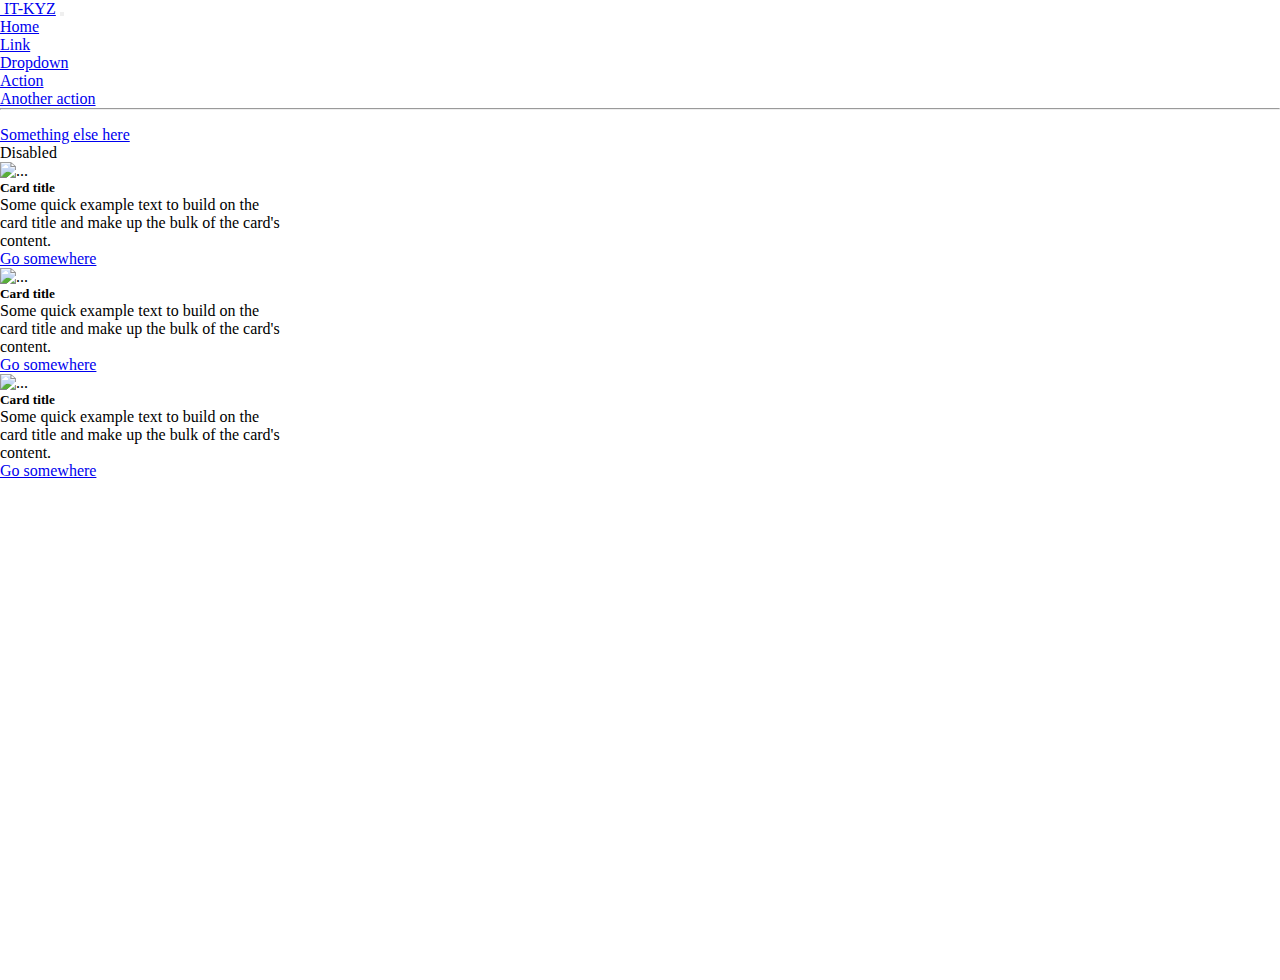
==== bootstrap.html @ d82f3cf2 "bootstrap" ====
<!DOCTYPE html>
<html lang="en">
  <head>
    <meta charset="UTF-8" />
    <meta http-equiv="X-UA-Compatible" content="IE=edge" />
    <meta name="viewport" content="width=device-width, initial-scale=1.0" />
    <!-- CSS only -->
    <link
      href="https://cdn.jsdelivr.net/npm/bootstrap@5.2.0-beta1/dist/css/bootstrap.min.css"
      rel="stylesheet"
      integrity="sha384-0evHe/X+R7YkIZDRvuzKMRqM+OrBnVFBL6DOitfPri4tjfHxaWutUpFmBp4vmVor"
      crossorigin="anonymous"
    />
    <link rel="stylesheet" href="./bootstrap.css" />
    <title>Document</title>
  </head>
  <body>
    <header class="header">
      <nav class="navbar navbar-expand-lg navbar dark bg-dark fixed-top">
        <div class="container-fluid">
          <a class="navbar-brand" href="#">
            <img
              src="https://ksla.kg/wp-content/uploads/2021/10/main-icon.svg"
              alt=""
            />
            IT-KYZ</a
          >
          <button
            class="navbar-toggler"
            type="button"
            data-bs-toggle="collapse"
            data-bs-target="#navbarSupportedContent"
            aria-controls="navbarSupportedContent"
            aria-expanded="false"
            aria-label="Toggle navigation"
          >
            <span class="navbar-toggler-icon"></span>
          </button>
          <div class="collapse navbar-collapse" id="navbarSupportedContent">
            <ul class="navbar-nav me-auto mb-2 mb-lg-0">
              <li class="nav-item">
                <a
                  class="nav-link active"
                  aria-current="page"
                  href="./index.html"
                  >Home</a
                >
              </li>
              <li class="nav-item">
                <a class="nav-link" href="#">Link</a>
              </li>
              <li class="nav-item dropdown">
                <a
                  class="nav-link dropdown-toggle"
                  href="#"
                  id="navbarDropdown"
                  role="button"
                  data-bs-toggle="dropdown"
                  aria-expanded="false"
                >
                  Dropdown
                </a>
                <ul class="dropdown-menu" aria-labelledby="navbarDropdown">
                  <li><a class="dropdown-item" href="#">Action</a></li>
                  <li><a class="dropdown-item" href="#">Another action</a></li>
                  <li><hr class="dropdown-divider" /></li>
                  <li>
                    <a class="dropdown-item" href="#">Something else here</a>
                  </li>
                </ul>
              </li>
              <li class="nav-item">
                <a class="nav-link disabled">Disabled</a>
              </li>
            </ul>
          </div>
        </div>
      </nav>
    </header>
    <main class="main">
      <div class="container-fluid container-attributes">
        <div class="row justify-content-center">
          <div class="col-3">
            <div class="card" style="width: 18rem">
              <img
                src="https://w-dog.ru/wallpapers/9/11/534370498807501/chili-patagoniya-priroda-gory-skaly-sneg-nebo.jpg"
                class="card-img-top"
                alt="..."
              />
              <div class="card-body">
                <h5 class="card-title">Card title</h5>
                <p class="card-text">
                  Some quick example text to build on the card title and make up
                  the bulk of the card's content.
                </p>
                <a href="#" class="btn btn-primary">Go somewhere</a>
              </div>
            </div>
          </div>
          <div class="col-3">
            <div class="card" style="width: 18rem">
              <img
                src="https://w-dog.ru/wallpapers/9/11/534370498807501/chili-patagoniya-priroda-gory-skaly-sneg-nebo.jpg"
                class="card-img-top"
                alt="..."
              />
              <div class="card-body">
                <h5 class="card-title">Card title</h5>
                <p class="card-text">
                  Some quick example text to build on the card title and make up
                  the bulk of the card's content.
                </p>
                <a href="#" class="btn btn-primary">Go somewhere</a>
              </div>
            </div>
          </div>
          <div class="col-3">
            <div class="card" style="width: 18rem">
              <img
                src="https://w-dog.ru/wallpapers/9/11/534370498807501/chili-patagoniya-priroda-gory-skaly-sneg-nebo.jpg"
                class="card-img-top"
                alt="..."
              />
              <div class="card-body">
                <h5 class="card-title">Card title</h5>
                <p class="card-text">
                  Some quick example text to build on the card title and make up
                  the bulk of the card's content.
                </p>
                <a href="#" class="btn btn-primary">Go somewhere</a>
              </div>
            </div>
          </div>
        </div>

        <div class="progress-container">
          <div class="progress">
            <div
              class="progress-bar"
              role="progressbar"
              style="width: 25%"
              aria-valuenow="25"
              aria-valuemin="0"
              aria-valuemax="100"
            ></div>
          </div>
        </div>
      </div>
    </main>
    <footer class="footer"></footer>

    <!-- JavaScript Bundle with Popper -->
    <script
      src="https://cdn.jsdelivr.net/npm/bootstrap@5.2.0-beta1/dist/js/bootstrap.bundle.min.js"
      integrity="sha384-pprn3073KE6tl6bjs2QrFaJGz5/SUsLqktiwsUTF55Jfv3qYSDhgCecCxMW52nD2"
      crossorigin="anonymous"
    ></script>
  </body>
</html>
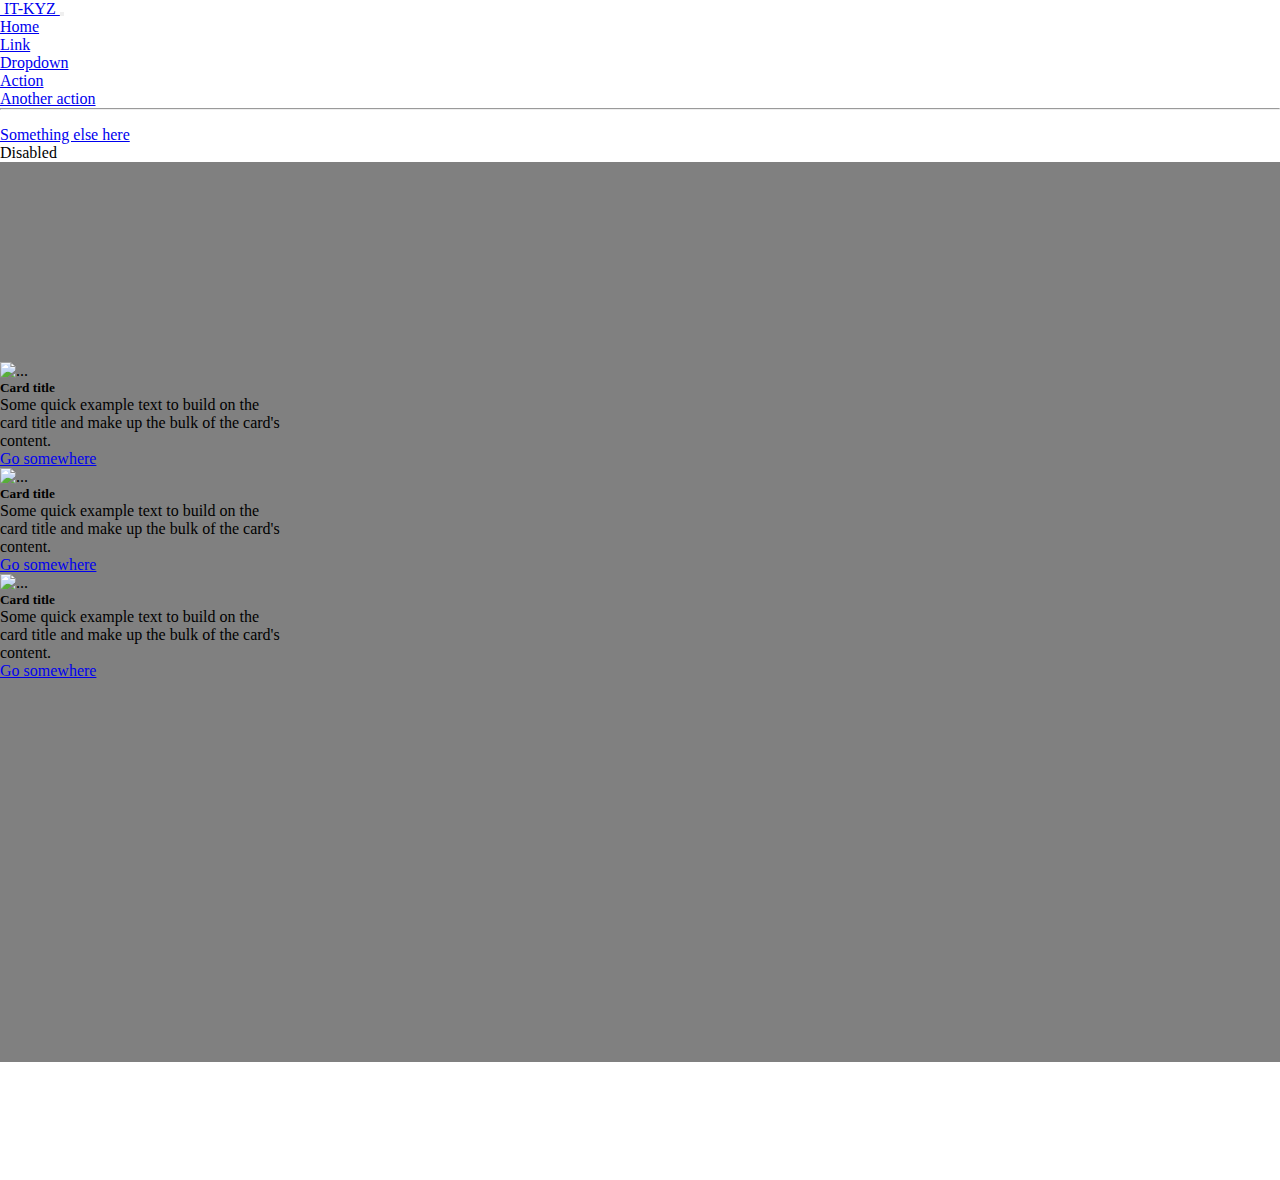
==== commit bf819375: "pulled from main after bootstrap" ====
--- a/bootstrap.html
+++ b/bootstrap.html
@@ -11,20 +11,20 @@
       integrity="sha384-0evHe/X+R7YkIZDRvuzKMRqM+OrBnVFBL6DOitfPri4tjfHxaWutUpFmBp4vmVor"
       crossorigin="anonymous"
     />
-    <link rel="stylesheet" href="./bootstrap.css" />
+    <link rel="stylesheet" href="./bootsrtap.css" />
     <title>Document</title>
   </head>
   <body>
     <header class="header">
-      <nav class="navbar navbar-expand-lg navbar dark bg-dark fixed-top">
+      <nav class="navbar navbar-expand-lg navbar-dark bg-dark fixed-top">
         <div class="container-fluid">
           <a class="navbar-brand" href="#">
             <img
               src="https://ksla.kg/wp-content/uploads/2021/10/main-icon.svg"
               alt=""
             />
-            IT-KYZ</a
-          >
+            IT-KYZ
+          </a>
           <button
             class="navbar-toggler"
             type="button"
@@ -77,13 +77,14 @@
         </div>
       </nav>
     </header>
+
     <main class="main">
       <div class="container-fluid container-attributes">
         <div class="row justify-content-center">
           <div class="col-3">
             <div class="card" style="width: 18rem">
               <img
-                src="https://w-dog.ru/wallpapers/9/11/534370498807501/chili-patagoniya-priroda-gory-skaly-sneg-nebo.jpg"
+                src="https://images.unsplash.com/photo-1558637845-c8b7ead71a3e?ixlib=rb-1.2.1&ixid=MnwxMjA3fDB8MHxzZWFyY2h8MXx8MTYlM0E5fGVufDB8fDB8fA%3D%3D&w=1000&q=80"
                 class="card-img-top"
                 alt="..."
               />
@@ -100,7 +101,7 @@
           <div class="col-3">
             <div class="card" style="width: 18rem">
               <img
-                src="https://w-dog.ru/wallpapers/9/11/534370498807501/chili-patagoniya-priroda-gory-skaly-sneg-nebo.jpg"
+                src="https://images.unsplash.com/photo-1558637845-c8b7ead71a3e?ixlib=rb-1.2.1&ixid=MnwxMjA3fDB8MHxzZWFyY2h8MXx8MTYlM0E5fGVufDB8fDB8fA%3D%3D&w=1000&q=80"
                 class="card-img-top"
                 alt="..."
               />
@@ -117,7 +118,7 @@
           <div class="col-3">
             <div class="card" style="width: 18rem">
               <img
-                src="https://w-dog.ru/wallpapers/9/11/534370498807501/chili-patagoniya-priroda-gory-skaly-sneg-nebo.jpg"
+                src="https://images.unsplash.com/photo-1558637845-c8b7ead71a3e?ixlib=rb-1.2.1&ixid=MnwxMjA3fDB8MHxzZWFyY2h8MXx8MTYlM0E5fGVufDB8fDB8fA%3D%3D&w=1000&q=80"
                 class="card-img-top"
                 alt="..."
               />
@@ -147,12 +148,17 @@
         </div>
       </div>
     </main>
+
     <footer class="footer"></footer>
 
-    <!-- JavaScript Bundle with Popper -->
     <script
-      src="https://cdn.jsdelivr.net/npm/bootstrap@5.2.0-beta1/dist/js/bootstrap.bundle.min.js"
-      integrity="sha384-pprn3073KE6tl6bjs2QrFaJGz5/SUsLqktiwsUTF55Jfv3qYSDhgCecCxMW52nD2"
+      src="https://cdn.jsdelivr.net/npm/@popperjs/core@2.11.5/dist/umd/popper.min.js"
+      integrity="sha384-Xe+8cL9oJa6tN/veChSP7q+mnSPaj5Bcu9mPX5F5xIGE0DVittaqT5lorf0EI7Vk"
+      crossorigin="anonymous"
+    ></script>
+    <script
+      src="https://cdn.jsdelivr.net/npm/bootstrap@5.2.0-beta1/dist/js/bootstrap.min.js"
+      integrity="sha384-kjU+l4N0Yf4ZOJErLsIcvOU2qSb74wXpOhqTvwVx3OElZRweTnQ6d31fXEoRD1Jy"
       crossorigin="anonymous"
     ></script>
   </body>
--- a/bootsrtap.css
+++ b/bootsrtap.css
@@ -0,0 +1,18 @@
+* {
+  padding: 0;
+  margin: 0;
+  box-sizing: border-box;
+}
+
+.container-attributes {
+  background-color: gray;
+  height: 100vh;
+  padding-top: 200px;
+}
+
+.progress-container {
+  padding-top: 20px;
+  height: 500px;
+  max-width: 500px;
+  margin: 0 auto;
+}/*# sourceMappingURL=bootsrtap.css.map */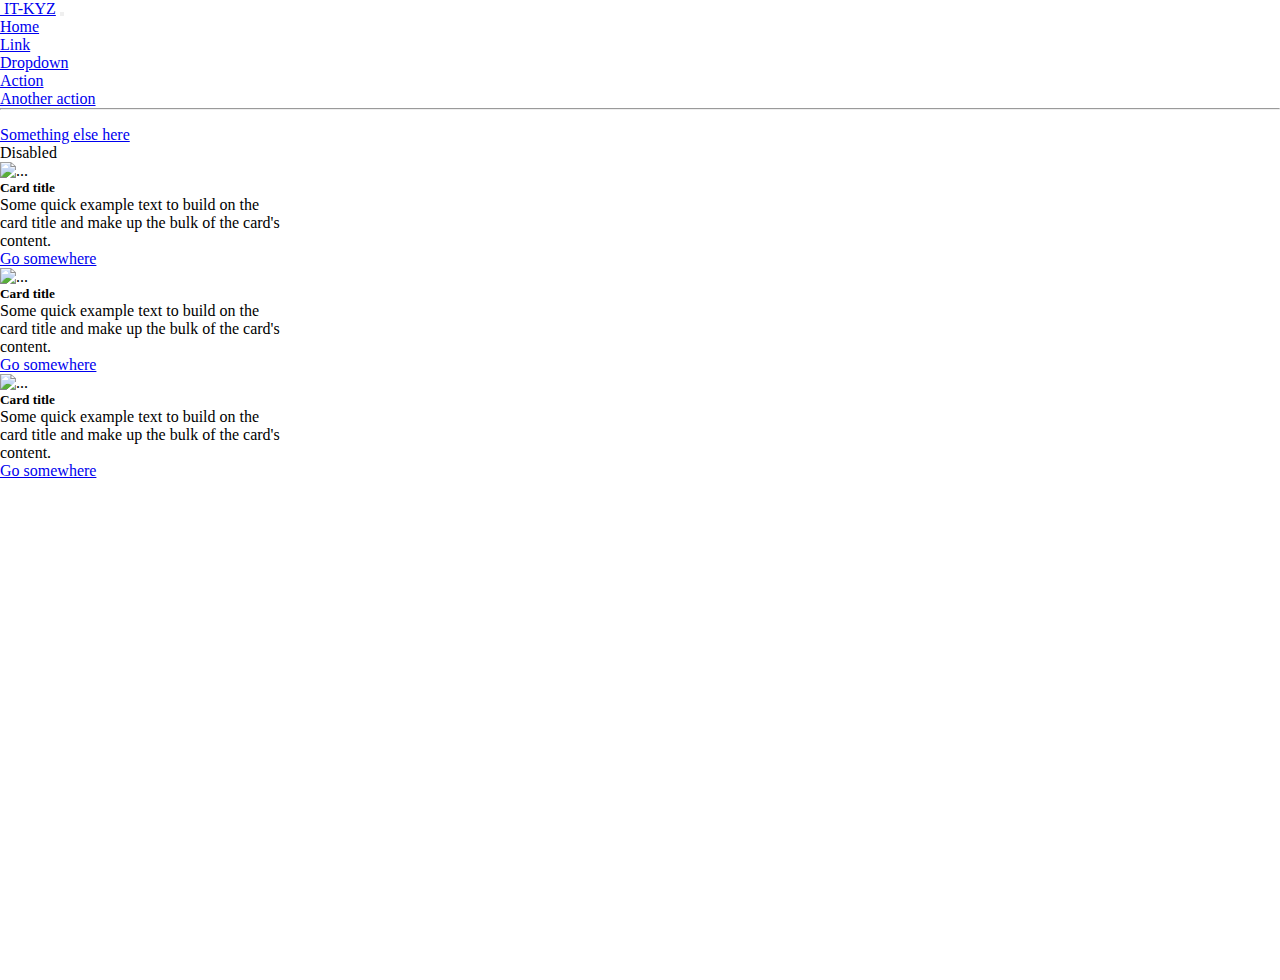
==== commit 8ea91765: "animations" ====
--- a/bootstrap.html
+++ b/bootstrap.html
@@ -11,7 +11,7 @@
       integrity="sha384-0evHe/X+R7YkIZDRvuzKMRqM+OrBnVFBL6DOitfPri4tjfHxaWutUpFmBp4vmVor"
       crossorigin="anonymous"
     />
-    <link rel="stylesheet" href="./bootsrtap.css" />
+    <link rel="stylesheet" href="./bootstrap.css" />
     <title>Document</title>
   </head>
   <body>
@@ -23,8 +23,8 @@
               src="https://ksla.kg/wp-content/uploads/2021/10/main-icon.svg"
               alt=""
             />
-            IT-KYZ
-          </a>
+            IT-KYZ</a
+          >
           <button
             class="navbar-toggler"
             type="button"
@@ -77,14 +77,13 @@
         </div>
       </nav>
     </header>
-
     <main class="main">
       <div class="container-fluid container-attributes">
         <div class="row justify-content-center">
           <div class="col-3">
             <div class="card" style="width: 18rem">
               <img
-                src="https://images.unsplash.com/photo-1558637845-c8b7ead71a3e?ixlib=rb-1.2.1&ixid=MnwxMjA3fDB8MHxzZWFyY2h8MXx8MTYlM0E5fGVufDB8fDB8fA%3D%3D&w=1000&q=80"
+                src="https://w-dog.ru/wallpapers/9/11/534370498807501/chili-patagoniya-priroda-gory-skaly-sneg-nebo.jpg"
                 class="card-img-top"
                 alt="..."
               />
@@ -101,7 +100,7 @@
           <div class="col-3">
             <div class="card" style="width: 18rem">
               <img
-                src="https://images.unsplash.com/photo-1558637845-c8b7ead71a3e?ixlib=rb-1.2.1&ixid=MnwxMjA3fDB8MHxzZWFyY2h8MXx8MTYlM0E5fGVufDB8fDB8fA%3D%3D&w=1000&q=80"
+                src="https://w-dog.ru/wallpapers/9/11/534370498807501/chili-patagoniya-priroda-gory-skaly-sneg-nebo.jpg"
                 class="card-img-top"
                 alt="..."
               />
@@ -118,7 +117,7 @@
           <div class="col-3">
             <div class="card" style="width: 18rem">
               <img
-                src="https://images.unsplash.com/photo-1558637845-c8b7ead71a3e?ixlib=rb-1.2.1&ixid=MnwxMjA3fDB8MHxzZWFyY2h8MXx8MTYlM0E5fGVufDB8fDB8fA%3D%3D&w=1000&q=80"
+                src="https://w-dog.ru/wallpapers/9/11/534370498807501/chili-patagoniya-priroda-gory-skaly-sneg-nebo.jpg"
                 class="card-img-top"
                 alt="..."
               />
@@ -148,17 +147,12 @@
         </div>
       </div>
     </main>
-
     <footer class="footer"></footer>
 
+    <!-- JavaScript Bundle with Popper -->
     <script
-      src="https://cdn.jsdelivr.net/npm/@popperjs/core@2.11.5/dist/umd/popper.min.js"
-      integrity="sha384-Xe+8cL9oJa6tN/veChSP7q+mnSPaj5Bcu9mPX5F5xIGE0DVittaqT5lorf0EI7Vk"
-      crossorigin="anonymous"
-    ></script>
-    <script
-      src="https://cdn.jsdelivr.net/npm/bootstrap@5.2.0-beta1/dist/js/bootstrap.min.js"
-      integrity="sha384-kjU+l4N0Yf4ZOJErLsIcvOU2qSb74wXpOhqTvwVx3OElZRweTnQ6d31fXEoRD1Jy"
+      src="https://cdn.jsdelivr.net/npm/bootstrap@5.2.0-beta1/dist/js/bootstrap.bundle.min.js"
+      integrity="sha384-pprn3073KE6tl6bjs2QrFaJGz5/SUsLqktiwsUTF55Jfv3qYSDhgCecCxMW52nD2"
       crossorigin="anonymous"
     ></script>
   </body>
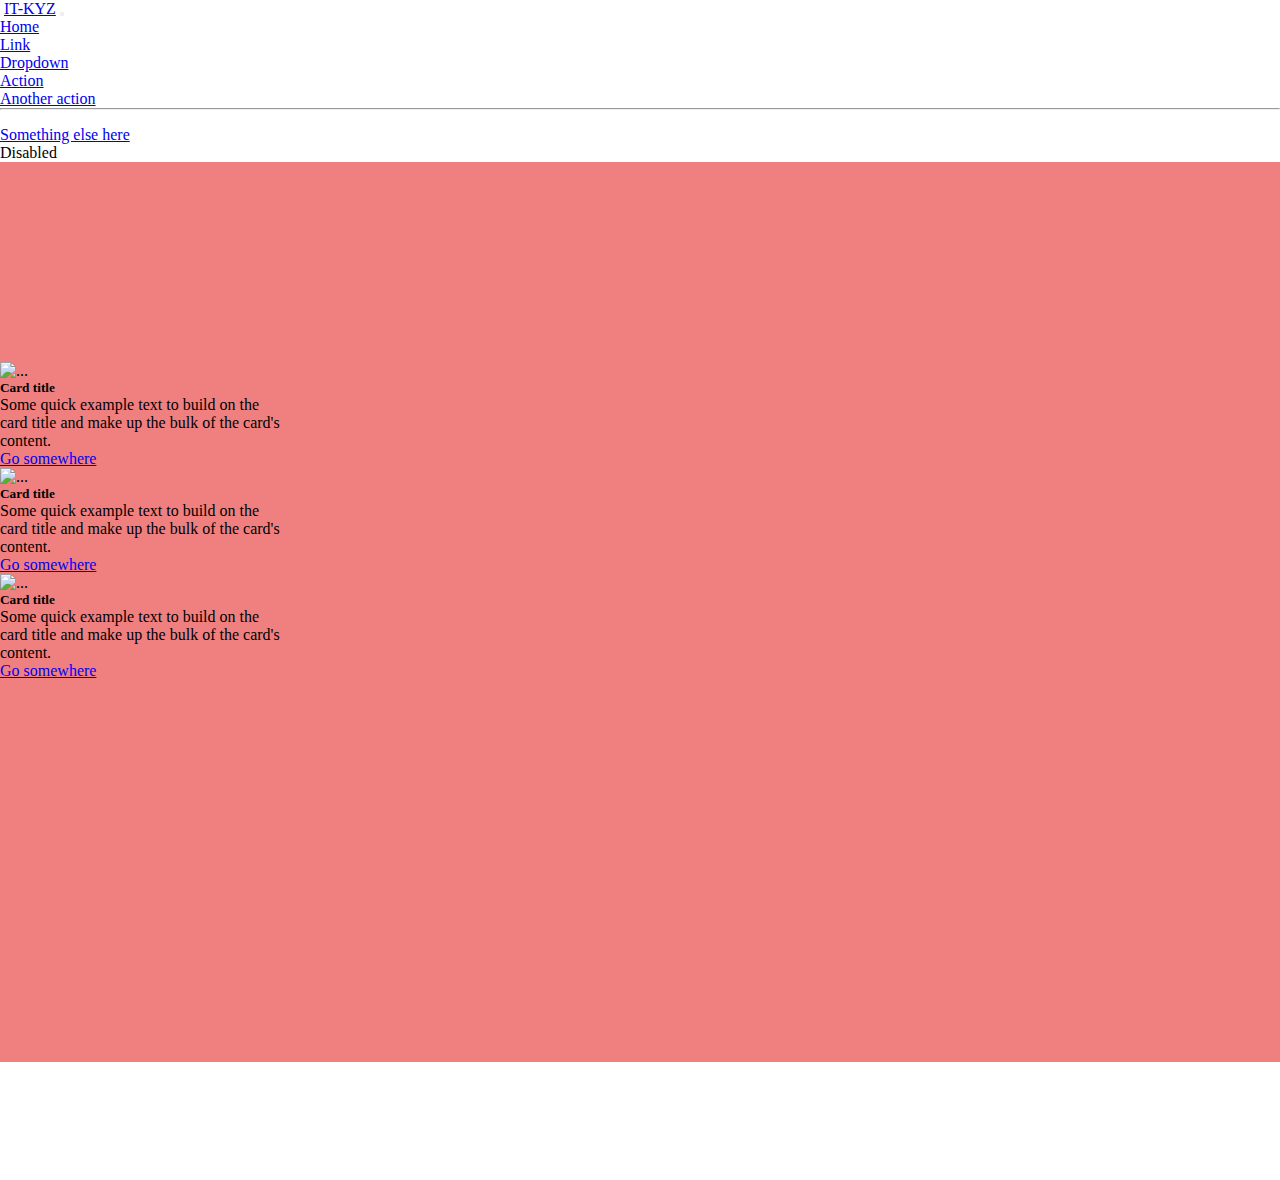
==== commit 901d9af5: "transition animation" ====
--- a/bootstrap.html
+++ b/bootstrap.html
@@ -1,159 +1,101 @@
 <!DOCTYPE html>
 <html lang="en">
-  <head>
-    <meta charset="UTF-8" />
-    <meta http-equiv="X-UA-Compatible" content="IE=edge" />
-    <meta name="viewport" content="width=device-width, initial-scale=1.0" />
-    <!-- CSS only -->
-    <link
-      href="https://cdn.jsdelivr.net/npm/bootstrap@5.2.0-beta1/dist/css/bootstrap.min.css"
-      rel="stylesheet"
-      integrity="sha384-0evHe/X+R7YkIZDRvuzKMRqM+OrBnVFBL6DOitfPri4tjfHxaWutUpFmBp4vmVor"
-      crossorigin="anonymous"
-    />
-    <link rel="stylesheet" href="./bootstrap.css" />
+<head>
+    <meta charset="UTF-8">
+    <meta http-equiv="X-UA-Compatible" content="IE=edge">
+    <meta name="viewport" content="width=device-width, initial-scale=1.0">
+    <link href="https://cdn.jsdelivr.net/npm/bootstrap@5.2.0-beta1/dist/css/bootstrap.min.css" rel="stylesheet" integrity="sha384-0evHe/X+R7YkIZDRvuzKMRqM+OrBnVFBL6DOitfPri4tjfHxaWutUpFmBp4vmVor" crossorigin="anonymous">
+    <link rel="stylesheet" href="bootstrap.css">
     <title>Document</title>
-  </head>
-  <body>
-    <header class="header">
-      <nav class="navbar navbar-expand-lg navbar-dark bg-dark fixed-top">
-        <div class="container-fluid">
-          <a class="navbar-brand" href="#">
-            <img
-              src="https://ksla.kg/wp-content/uploads/2021/10/main-icon.svg"
-              alt=""
-            />
-            IT-KYZ</a
-          >
-          <button
-            class="navbar-toggler"
-            type="button"
-            data-bs-toggle="collapse"
-            data-bs-target="#navbarSupportedContent"
-            aria-controls="navbarSupportedContent"
-            aria-expanded="false"
-            aria-label="Toggle navigation"
-          >
-            <span class="navbar-toggler-icon"></span>
-          </button>
-          <div class="collapse navbar-collapse" id="navbarSupportedContent">
-            <ul class="navbar-nav me-auto mb-2 mb-lg-0">
-              <li class="nav-item">
-                <a
-                  class="nav-link active"
-                  aria-current="page"
-                  href="./index.html"
-                  >Home</a
-                >
-              </li>
-              <li class="nav-item">
-                <a class="nav-link" href="#">Link</a>
-              </li>
-              <li class="nav-item dropdown">
-                <a
-                  class="nav-link dropdown-toggle"
-                  href="#"
-                  id="navbarDropdown"
-                  role="button"
-                  data-bs-toggle="dropdown"
-                  aria-expanded="false"
-                >
-                  Dropdown
-                </a>
-                <ul class="dropdown-menu" aria-labelledby="navbarDropdown">
-                  <li><a class="dropdown-item" href="#">Action</a></li>
-                  <li><a class="dropdown-item" href="#">Another action</a></li>
-                  <li><hr class="dropdown-divider" /></li>
-                  <li>
-                    <a class="dropdown-item" href="#">Something else here</a>
-                  </li>
-                </ul>
-              </li>
-              <li class="nav-item">
-                <a class="nav-link disabled">Disabled</a>
-              </li>
-            </ul>
-          </div>
-        </div>
-      </nav>
-    </header>
-    <main class="main">
-      <div class="container-fluid container-attributes">
-        <div class="row justify-content-center">
-          <div class="col-3">
-            <div class="card" style="width: 18rem">
-              <img
-                src="https://w-dog.ru/wallpapers/9/11/534370498807501/chili-patagoniya-priroda-gory-skaly-sneg-nebo.jpg"
-                class="card-img-top"
-                alt="..."
-              />
-              <div class="card-body">
-                <h5 class="card-title">Card title</h5>
-                <p class="card-text">
-                  Some quick example text to build on the card title and make up
-                  the bulk of the card's content.
-                </p>
-                <a href="#" class="btn btn-primary">Go somewhere</a>
-              </div>
+</head>
+<body>
+
+        <header class="header">
+            <nav class="navbar navbar-expand-lg bg-primary fixed top">
+                <div class="container-fluid">
+                    <img src="https://ksla.kg/wp-content/uploads/2021/10/main-icon.svg" alt="">
+                  <a class="navbar-brand" href="#">IT-KYZ</a>
+                  <button class="navbar-toggler" type="button" data-bs-toggle="collapse" data-bs-target="#navbarSupportedContent" aria-controls="navbarSupportedContent" aria-expanded="false" aria-label="Toggle navigation">
+                    <span class="navbar-toggler-icon"></span>
+                  </button>
+                  <div class="collapse navbar-collapse" id="navbarSupportedContent">
+                    <ul class="navbar-nav me-auto mb-2 mb-lg-0">
+                      <li class="nav-item">
+                        <a class="nav-link active" aria-current="page" href="./index.html">Home</a>
+                      </li>
+                      <li class="nav-item">
+                        <a class="nav-link" href="#">Link</a>
+                      </li>
+                      <li class="nav-item dropdown">
+                        <a class="nav-link dropdown-toggle" href="#" id="navbarDropdown" role="button" data-bs-toggle="dropdown" aria-expanded="false">
+                          Dropdown
+                        </a>
+                        <ul class="dropdown-menu" aria-labelledby="navbarDropdown">
+                          <li><a class="dropdown-item" href="#">Action</a></li>
+                          <li><a class="dropdown-item" href="#">Another action</a></li>
+                          <li><hr class="dropdown-divider"></li>
+                          <li><a class="dropdown-item" href="#">Something else here</a></li>
+                        </ul>
+                      </li>
+                      <li class="nav-item">
+                        <a class="nav-link disabled">Disabled</a>
+                      </li>
+                    </ul>
+                  </div>
+                </div>
+              </nav>
+        </header>
+
+        <main class="main">
+            <div class="container-fluid container-atributes">
+                <div class="row justify-content-center">
+                    <div class="col-3">
+                        <div class="card" style="width: 18rem;">
+                            <img src="https://img5.goodfon.ru/wallpaper/big/4/72/tsvety-polevye-romashki-risunok-romashki-polevye.jpg" class="card-img-top" alt="...">
+                            <div class="card-body">
+                              <h5 class="card-title">Card title</h5>
+                              <p class="card-text">Some quick example text to build on the card title and make up the bulk of the card's content.</p>
+                              <a href="#" class="btn btn-primary">Go somewhere</a>
+                            </div>
+                          </div>
+                    </div>
+                    <div class="col-3">
+                        <div class="card" style="width: 18rem;">
+                            <img src="https://img5.goodfon.ru/wallpaper/big/4/72/tsvety-polevye-romashki-risunok-romashki-polevye.jpg" class="card-img-top" alt="...">
+                            <div class="card-body">
+                              <h5 class="card-title">Card title</h5>
+                              <p class="card-text">Some quick example text to build on the card title and make up the bulk of the card's content.</p>
+                              <a href="#" class="btn btn-primary">Go somewhere</a>
+                            </div>
+                          </div>
+                    </div>
+                    <div class="col-3">
+                        <div class="card" style="width: 18rem;">
+                            <img src="https://img5.goodfon.ru/wallpaper/big/4/72/tsvety-polevye-romashki-risunok-romashki-polevye.jpg" class="card-img-top" alt="...">
+                            <div class="card-body">
+                              <h5 class="card-title">Card title</h5>
+                              <p class="card-text">Some quick example text to build on the card title and make up the bulk of the card's content.</p>
+                              <a href="#" class="btn btn-primary">Go somewhere</a>
+                            </div>
+                          </div>
+                    </div>
+                </div>
+                <div class="progress-container">
+                    <div class="progress">
+                        <div class="progress-bar" role="progressbar" style="width: 25%" aria-valuenow="25" aria-valuemin="0" aria-valuemax="100"></div>
+                    </div>
+                </div>
             </div>
-          </div>
-          <div class="col-3">
-            <div class="card" style="width: 18rem">
-              <img
-                src="https://w-dog.ru/wallpapers/9/11/534370498807501/chili-patagoniya-priroda-gory-skaly-sneg-nebo.jpg"
-                class="card-img-top"
-                alt="..."
-              />
-              <div class="card-body">
-                <h5 class="card-title">Card title</h5>
-                <p class="card-text">
-                  Some quick example text to build on the card title and make up
-                  the bulk of the card's content.
-                </p>
-                <a href="#" class="btn btn-primary">Go somewhere</a>
-              </div>
-            </div>
-          </div>
-          <div class="col-3">
-            <div class="card" style="width: 18rem">
-              <img
-                src="https://w-dog.ru/wallpapers/9/11/534370498807501/chili-patagoniya-priroda-gory-skaly-sneg-nebo.jpg"
-                class="card-img-top"
-                alt="..."
-              />
-              <div class="card-body">
-                <h5 class="card-title">Card title</h5>
-                <p class="card-text">
-                  Some quick example text to build on the card title and make up
-                  the bulk of the card's content.
-                </p>
-                <a href="#" class="btn btn-primary">Go somewhere</a>
-              </div>
-            </div>
-          </div>
-        </div>
+        </main>
 
-        <div class="progress-container">
-          <div class="progress">
-            <div
-              class="progress-bar"
-              role="progressbar"
-              style="width: 25%"
-              aria-valuenow="25"
-              aria-valuemin="0"
-              aria-valuemax="100"
-            ></div>
-          </div>
-        </div>
-      </div>
-    </main>
-    <footer class="footer"></footer>
 
+        <footer class="footer">
+
+        </footer>
+
+
+    
     <!-- JavaScript Bundle with Popper -->
-    <script
-      src="https://cdn.jsdelivr.net/npm/bootstrap@5.2.0-beta1/dist/js/bootstrap.bundle.min.js"
-      integrity="sha384-pprn3073KE6tl6bjs2QrFaJGz5/SUsLqktiwsUTF55Jfv3qYSDhgCecCxMW52nD2"
-      crossorigin="anonymous"
-    ></script>
-  </body>
-</html>
+    <script src="https://cdn.jsdelivr.net/npm/bootstrap@5.2.0-beta1/dist/js/bootstrap.bundle.min.js" integrity="sha384-pprn3073KE6tl6bjs2QrFaJGz5/SUsLqktiwsUTF55Jfv3qYSDhgCecCxMW52nD2" crossorigin="anonymous"></script>
+</body>
+</html>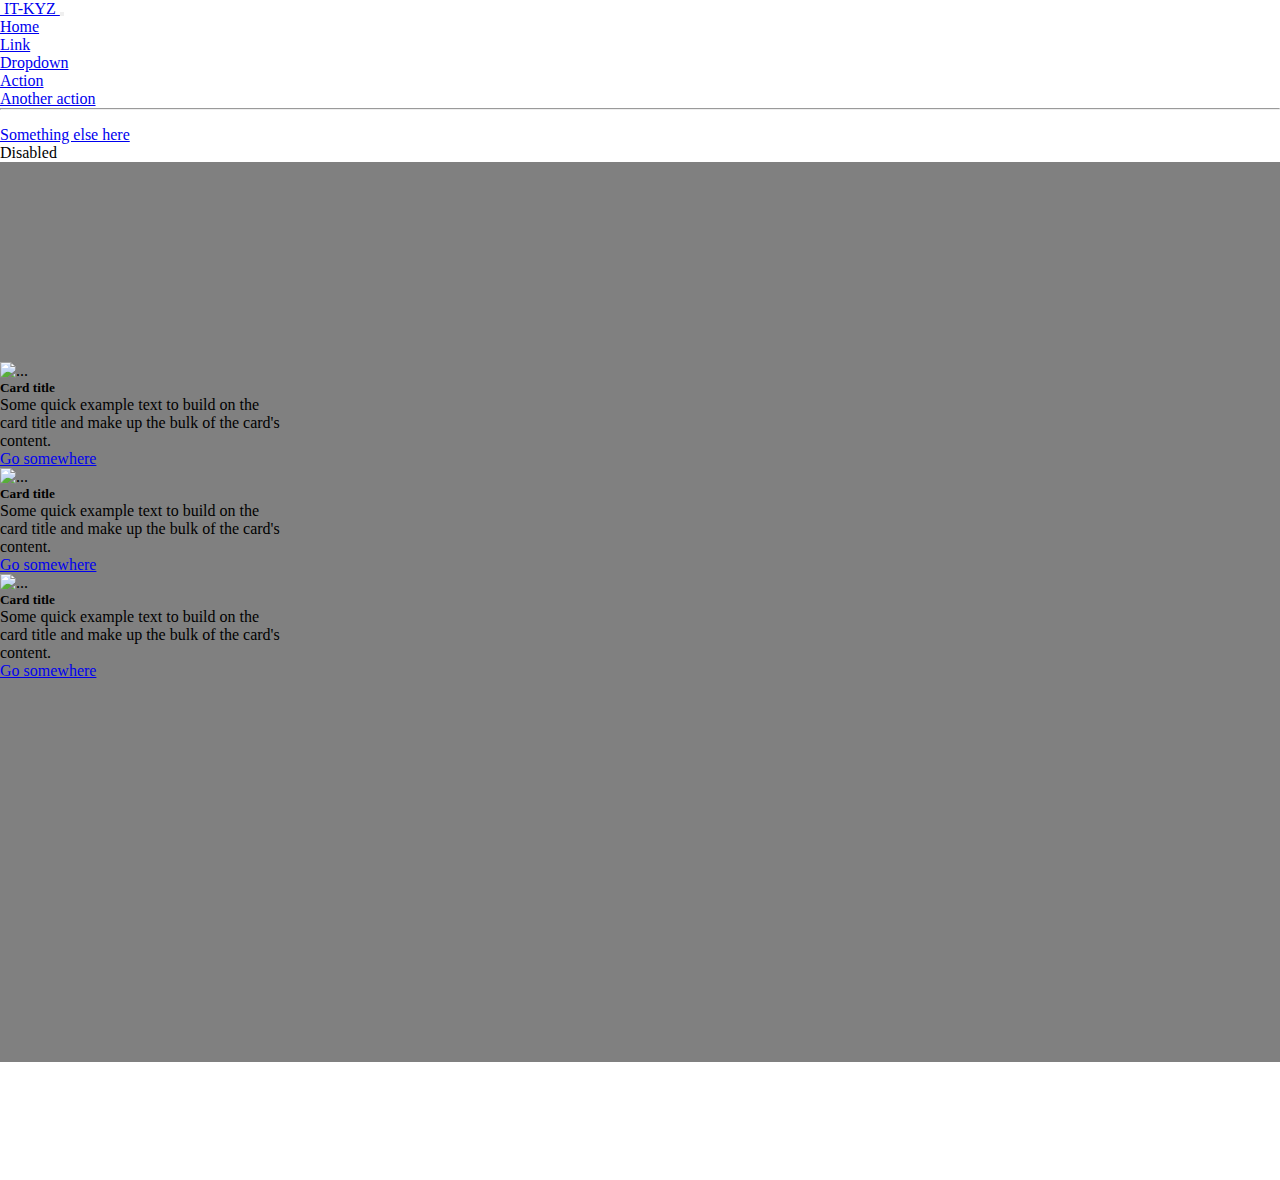
==== commit ce6efd5e: "transition animation" ====
--- a/bootstrap.html
+++ b/bootstrap.html
@@ -1,101 +1,165 @@
 <!DOCTYPE html>
 <html lang="en">
-<head>
-    <meta charset="UTF-8">
-    <meta http-equiv="X-UA-Compatible" content="IE=edge">
-    <meta name="viewport" content="width=device-width, initial-scale=1.0">
-    <link href="https://cdn.jsdelivr.net/npm/bootstrap@5.2.0-beta1/dist/css/bootstrap.min.css" rel="stylesheet" integrity="sha384-0evHe/X+R7YkIZDRvuzKMRqM+OrBnVFBL6DOitfPri4tjfHxaWutUpFmBp4vmVor" crossorigin="anonymous">
-    <link rel="stylesheet" href="bootstrap.css">
+  <head>
+    <meta charset="UTF-8" />
+    <meta http-equiv="X-UA-Compatible" content="IE=edge" />
+    <meta name="viewport" content="width=device-width, initial-scale=1.0" />
+    <!-- CSS only -->
+    <link
+      href="https://cdn.jsdelivr.net/npm/bootstrap@5.2.0-beta1/dist/css/bootstrap.min.css"
+      rel="stylesheet"
+      integrity="sha384-0evHe/X+R7YkIZDRvuzKMRqM+OrBnVFBL6DOitfPri4tjfHxaWutUpFmBp4vmVor"
+      crossorigin="anonymous"
+    />
+    <link rel="stylesheet" href="./bootsrtap.css" />
     <title>Document</title>
-</head>
-<body>
+  </head>
+  <body>
+    <header class="header">
+      <nav class="navbar navbar-expand-lg navbar-dark bg-dark fixed-top">
+        <div class="container-fluid">
+          <a class="navbar-brand" href="#">
+            <img
+              src="https://ksla.kg/wp-content/uploads/2021/10/main-icon.svg"
+              alt=""
+            />
+            IT-KYZ
+          </a>
+          <button
+            class="navbar-toggler"
+            type="button"
+            data-bs-toggle="collapse"
+            data-bs-target="#navbarSupportedContent"
+            aria-controls="navbarSupportedContent"
+            aria-expanded="false"
+            aria-label="Toggle navigation"
+          >
+            <span class="navbar-toggler-icon"></span>
+          </button>
+          <div class="collapse navbar-collapse" id="navbarSupportedContent">
+            <ul class="navbar-nav me-auto mb-2 mb-lg-0">
+              <li class="nav-item">
+                <a
+                  class="nav-link active"
+                  aria-current="page"
+                  href="./index.html"
+                  >Home</a
+                >
+              </li>
+              <li class="nav-item">
+                <a class="nav-link" href="#">Link</a>
+              </li>
+              <li class="nav-item dropdown">
+                <a
+                  class="nav-link dropdown-toggle"
+                  href="#"
+                  id="navbarDropdown"
+                  role="button"
+                  data-bs-toggle="dropdown"
+                  aria-expanded="false"
+                >
+                  Dropdown
+                </a>
+                <ul class="dropdown-menu" aria-labelledby="navbarDropdown">
+                  <li><a class="dropdown-item" href="#">Action</a></li>
+                  <li><a class="dropdown-item" href="#">Another action</a></li>
+                  <li><hr class="dropdown-divider" /></li>
+                  <li>
+                    <a class="dropdown-item" href="#">Something else here</a>
+                  </li>
+                </ul>
+              </li>
+              <li class="nav-item">
+                <a class="nav-link disabled">Disabled</a>
+              </li>
+            </ul>
+          </div>
+        </div>
+      </nav>
+    </header>
 
-        <header class="header">
-            <nav class="navbar navbar-expand-lg bg-primary fixed top">
-                <div class="container-fluid">
-                    <img src="https://ksla.kg/wp-content/uploads/2021/10/main-icon.svg" alt="">
-                  <a class="navbar-brand" href="#">IT-KYZ</a>
-                  <button class="navbar-toggler" type="button" data-bs-toggle="collapse" data-bs-target="#navbarSupportedContent" aria-controls="navbarSupportedContent" aria-expanded="false" aria-label="Toggle navigation">
-                    <span class="navbar-toggler-icon"></span>
-                  </button>
-                  <div class="collapse navbar-collapse" id="navbarSupportedContent">
-                    <ul class="navbar-nav me-auto mb-2 mb-lg-0">
-                      <li class="nav-item">
-                        <a class="nav-link active" aria-current="page" href="./index.html">Home</a>
-                      </li>
-                      <li class="nav-item">
-                        <a class="nav-link" href="#">Link</a>
-                      </li>
-                      <li class="nav-item dropdown">
-                        <a class="nav-link dropdown-toggle" href="#" id="navbarDropdown" role="button" data-bs-toggle="dropdown" aria-expanded="false">
-                          Dropdown
-                        </a>
-                        <ul class="dropdown-menu" aria-labelledby="navbarDropdown">
-                          <li><a class="dropdown-item" href="#">Action</a></li>
-                          <li><a class="dropdown-item" href="#">Another action</a></li>
-                          <li><hr class="dropdown-divider"></li>
-                          <li><a class="dropdown-item" href="#">Something else here</a></li>
-                        </ul>
-                      </li>
-                      <li class="nav-item">
-                        <a class="nav-link disabled">Disabled</a>
-                      </li>
-                    </ul>
-                  </div>
-                </div>
-              </nav>
-        </header>
+    <main class="main">
+      <div class="container-fluid container-attributes">
+        <div class="row justify-content-center">
+          <div class="col-3">
+            <div class="card" style="width: 18rem">
+              <img
+                src="https://images.unsplash.com/photo-1558637845-c8b7ead71a3e?ixlib=rb-1.2.1&ixid=MnwxMjA3fDB8MHxzZWFyY2h8MXx8MTYlM0E5fGVufDB8fDB8fA%3D%3D&w=1000&q=80"
+                class="card-img-top"
+                alt="..."
+              />
+              <div class="card-body">
+                <h5 class="card-title">Card title</h5>
+                <p class="card-text">
+                  Some quick example text to build on the card title and make up
+                  the bulk of the card's content.
+                </p>
+                <a href="#" class="btn btn-primary">Go somewhere</a>
+              </div>
+            </div>
+          </div>
+          <div class="col-3">
+            <div class="card" style="width: 18rem">
+              <img
+                src="https://images.unsplash.com/photo-1558637845-c8b7ead71a3e?ixlib=rb-1.2.1&ixid=MnwxMjA3fDB8MHxzZWFyY2h8MXx8MTYlM0E5fGVufDB8fDB8fA%3D%3D&w=1000&q=80"
+                class="card-img-top"
+                alt="..."
+              />
+              <div class="card-body">
+                <h5 class="card-title">Card title</h5>
+                <p class="card-text">
+                  Some quick example text to build on the card title and make up
+                  the bulk of the card's content.
+                </p>
+                <a href="#" class="btn btn-primary">Go somewhere</a>
+              </div>
+            </div>
+          </div>
+          <div class="col-3">
+            <div class="card" style="width: 18rem">
+              <img
+                src="https://images.unsplash.com/photo-1558637845-c8b7ead71a3e?ixlib=rb-1.2.1&ixid=MnwxMjA3fDB8MHxzZWFyY2h8MXx8MTYlM0E5fGVufDB8fDB8fA%3D%3D&w=1000&q=80"
+                class="card-img-top"
+                alt="..."
+              />
+              <div class="card-body">
+                <h5 class="card-title">Card title</h5>
+                <p class="card-text">
+                  Some quick example text to build on the card title and make up
+                  the bulk of the card's content.
+                </p>
+                <a href="#" class="btn btn-primary">Go somewhere</a>
+              </div>
+            </div>
+          </div>
+        </div>
 
-        <main class="main">
-            <div class="container-fluid container-atributes">
-                <div class="row justify-content-center">
-                    <div class="col-3">
-                        <div class="card" style="width: 18rem;">
-                            <img src="https://img5.goodfon.ru/wallpaper/big/4/72/tsvety-polevye-romashki-risunok-romashki-polevye.jpg" class="card-img-top" alt="...">
-                            <div class="card-body">
-                              <h5 class="card-title">Card title</h5>
-                              <p class="card-text">Some quick example text to build on the card title and make up the bulk of the card's content.</p>
-                              <a href="#" class="btn btn-primary">Go somewhere</a>
-                            </div>
-                          </div>
-                    </div>
-                    <div class="col-3">
-                        <div class="card" style="width: 18rem;">
-                            <img src="https://img5.goodfon.ru/wallpaper/big/4/72/tsvety-polevye-romashki-risunok-romashki-polevye.jpg" class="card-img-top" alt="...">
-                            <div class="card-body">
-                              <h5 class="card-title">Card title</h5>
-                              <p class="card-text">Some quick example text to build on the card title and make up the bulk of the card's content.</p>
-                              <a href="#" class="btn btn-primary">Go somewhere</a>
-                            </div>
-                          </div>
-                    </div>
-                    <div class="col-3">
-                        <div class="card" style="width: 18rem;">
-                            <img src="https://img5.goodfon.ru/wallpaper/big/4/72/tsvety-polevye-romashki-risunok-romashki-polevye.jpg" class="card-img-top" alt="...">
-                            <div class="card-body">
-                              <h5 class="card-title">Card title</h5>
-                              <p class="card-text">Some quick example text to build on the card title and make up the bulk of the card's content.</p>
-                              <a href="#" class="btn btn-primary">Go somewhere</a>
-                            </div>
-                          </div>
-                    </div>
-                </div>
-                <div class="progress-container">
-                    <div class="progress">
-                        <div class="progress-bar" role="progressbar" style="width: 25%" aria-valuenow="25" aria-valuemin="0" aria-valuemax="100"></div>
-                    </div>
-                </div>
-            </div>
-        </main>
+        <div class="progress-container">
+          <div class="progress">
+            <div
+              class="progress-bar"
+              role="progressbar"
+              style="width: 25%"
+              aria-valuenow="25"
+              aria-valuemin="0"
+              aria-valuemax="100"
+            ></div>
+          </div>
+        </div>
+      </div>
+    </main>
 
+    <footer class="footer"></footer>
 
-        <footer class="footer">
-
-        </footer>
-
-
-    
-    <!-- JavaScript Bundle with Popper -->
-    <script src="https://cdn.jsdelivr.net/npm/bootstrap@5.2.0-beta1/dist/js/bootstrap.bundle.min.js" integrity="sha384-pprn3073KE6tl6bjs2QrFaJGz5/SUsLqktiwsUTF55Jfv3qYSDhgCecCxMW52nD2" crossorigin="anonymous"></script>
-</body>
-</html>+    <script
+      src="https://cdn.jsdelivr.net/npm/@popperjs/core@2.11.5/dist/umd/popper.min.js"
+      integrity="sha384-Xe+8cL9oJa6tN/veChSP7q+mnSPaj5Bcu9mPX5F5xIGE0DVittaqT5lorf0EI7Vk"
+      crossorigin="anonymous"
+    ></script>
+    <script
+      src="https://cdn.jsdelivr.net/npm/bootstrap@5.2.0-beta1/dist/js/bootstrap.min.js"
+      integrity="sha384-kjU+l4N0Yf4ZOJErLsIcvOU2qSb74wXpOhqTvwVx3OElZRweTnQ6d31fXEoRD1Jy"
+      crossorigin="anonymous"
+    ></script>
+  </body>
+</html>
--- a/bootsrtap.css
+++ b/bootsrtap.css
@@ -0,0 +1,18 @@
+* {
+  padding: 0;
+  margin: 0;
+  box-sizing: border-box;
+}
+
+.container-attributes {
+  background-color: gray;
+  height: 100vh;
+  padding-top: 200px;
+}
+
+.progress-container {
+  padding-top: 20px;
+  height: 500px;
+  max-width: 500px;
+  margin: 0 auto;
+}/*# sourceMappingURL=bootsrtap.css.map */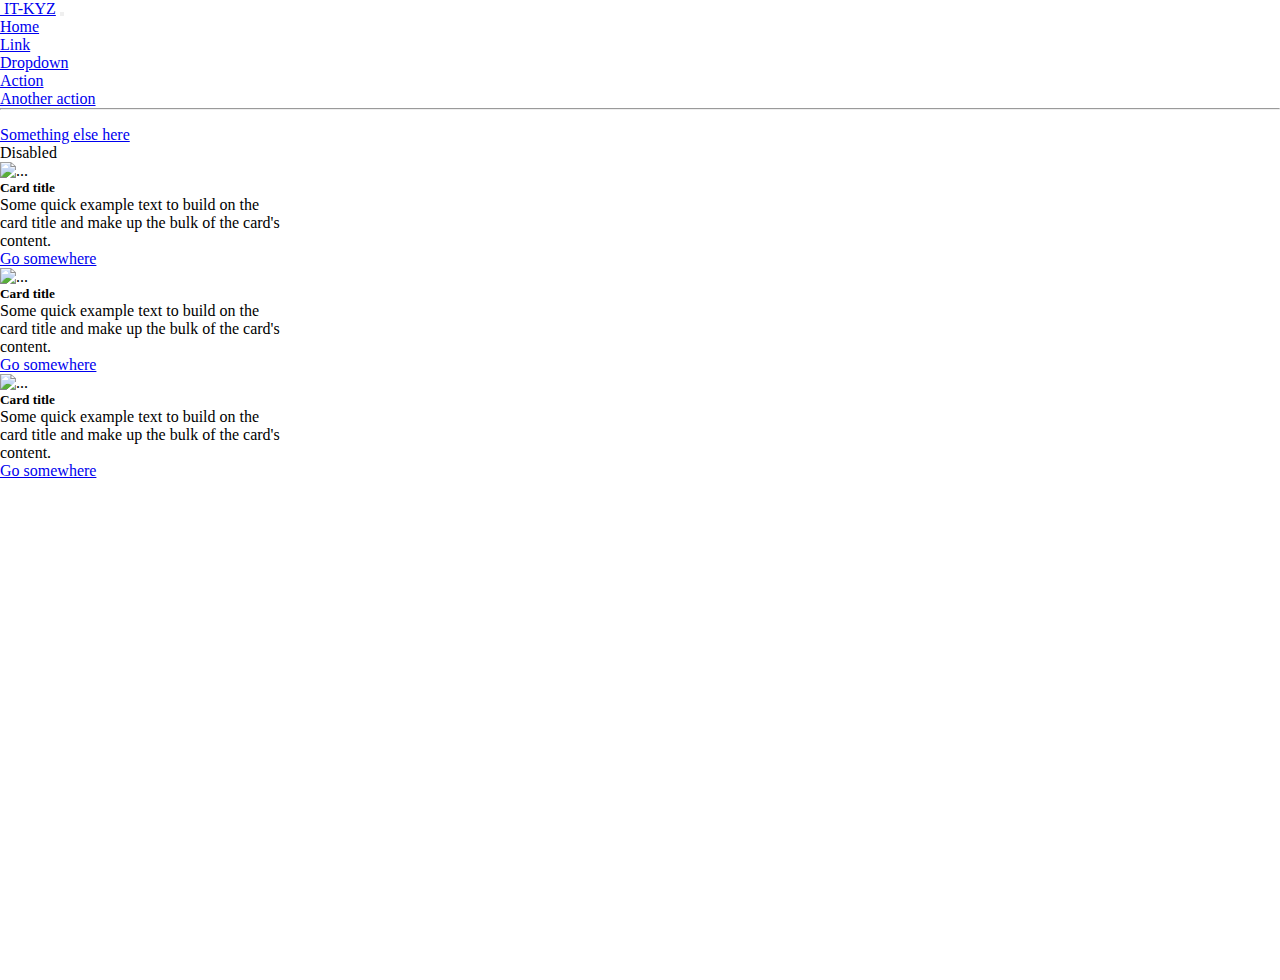
==== commit 905da56d: "adaptiv" ====
--- a/bootstrap.html
+++ b/bootstrap.html
@@ -11,7 +11,7 @@
       integrity="sha384-0evHe/X+R7YkIZDRvuzKMRqM+OrBnVFBL6DOitfPri4tjfHxaWutUpFmBp4vmVor"
       crossorigin="anonymous"
     />
-    <link rel="stylesheet" href="./bootsrtap.css" />
+    <link rel="stylesheet" href="./bootstrap.css" />
     <title>Document</title>
   </head>
   <body>
@@ -23,8 +23,8 @@
               src="https://ksla.kg/wp-content/uploads/2021/10/main-icon.svg"
               alt=""
             />
-            IT-KYZ
-          </a>
+            IT-KYZ</a
+          >
           <button
             class="navbar-toggler"
             type="button"
@@ -77,14 +77,13 @@
         </div>
       </nav>
     </header>
-
     <main class="main">
       <div class="container-fluid container-attributes">
         <div class="row justify-content-center">
           <div class="col-3">
             <div class="card" style="width: 18rem">
               <img
-                src="https://images.unsplash.com/photo-1558637845-c8b7ead71a3e?ixlib=rb-1.2.1&ixid=MnwxMjA3fDB8MHxzZWFyY2h8MXx8MTYlM0E5fGVufDB8fDB8fA%3D%3D&w=1000&q=80"
+                src="https://w-dog.ru/wallpapers/9/11/534370498807501/chili-patagoniya-priroda-gory-skaly-sneg-nebo.jpg"
                 class="card-img-top"
                 alt="..."
               />
@@ -101,7 +100,7 @@
           <div class="col-3">
             <div class="card" style="width: 18rem">
               <img
-                src="https://images.unsplash.com/photo-1558637845-c8b7ead71a3e?ixlib=rb-1.2.1&ixid=MnwxMjA3fDB8MHxzZWFyY2h8MXx8MTYlM0E5fGVufDB8fDB8fA%3D%3D&w=1000&q=80"
+                src="https://w-dog.ru/wallpapers/9/11/534370498807501/chili-patagoniya-priroda-gory-skaly-sneg-nebo.jpg"
                 class="card-img-top"
                 alt="..."
               />
@@ -118,7 +117,7 @@
           <div class="col-3">
             <div class="card" style="width: 18rem">
               <img
-                src="https://images.unsplash.com/photo-1558637845-c8b7ead71a3e?ixlib=rb-1.2.1&ixid=MnwxMjA3fDB8MHxzZWFyY2h8MXx8MTYlM0E5fGVufDB8fDB8fA%3D%3D&w=1000&q=80"
+                src="https://w-dog.ru/wallpapers/9/11/534370498807501/chili-patagoniya-priroda-gory-skaly-sneg-nebo.jpg"
                 class="card-img-top"
                 alt="..."
               />
@@ -148,17 +147,12 @@
         </div>
       </div>
     </main>
-
     <footer class="footer"></footer>
 
+    <!-- JavaScript Bundle with Popper -->
     <script
-      src="https://cdn.jsdelivr.net/npm/@popperjs/core@2.11.5/dist/umd/popper.min.js"
-      integrity="sha384-Xe+8cL9oJa6tN/veChSP7q+mnSPaj5Bcu9mPX5F5xIGE0DVittaqT5lorf0EI7Vk"
-      crossorigin="anonymous"
-    ></script>
-    <script
-      src="https://cdn.jsdelivr.net/npm/bootstrap@5.2.0-beta1/dist/js/bootstrap.min.js"
-      integrity="sha384-kjU+l4N0Yf4ZOJErLsIcvOU2qSb74wXpOhqTvwVx3OElZRweTnQ6d31fXEoRD1Jy"
+      src="https://cdn.jsdelivr.net/npm/bootstrap@5.2.0-beta1/dist/js/bootstrap.bundle.min.js"
+      integrity="sha384-pprn3073KE6tl6bjs2QrFaJGz5/SUsLqktiwsUTF55Jfv3qYSDhgCecCxMW52nD2"
       crossorigin="anonymous"
     ></script>
   </body>
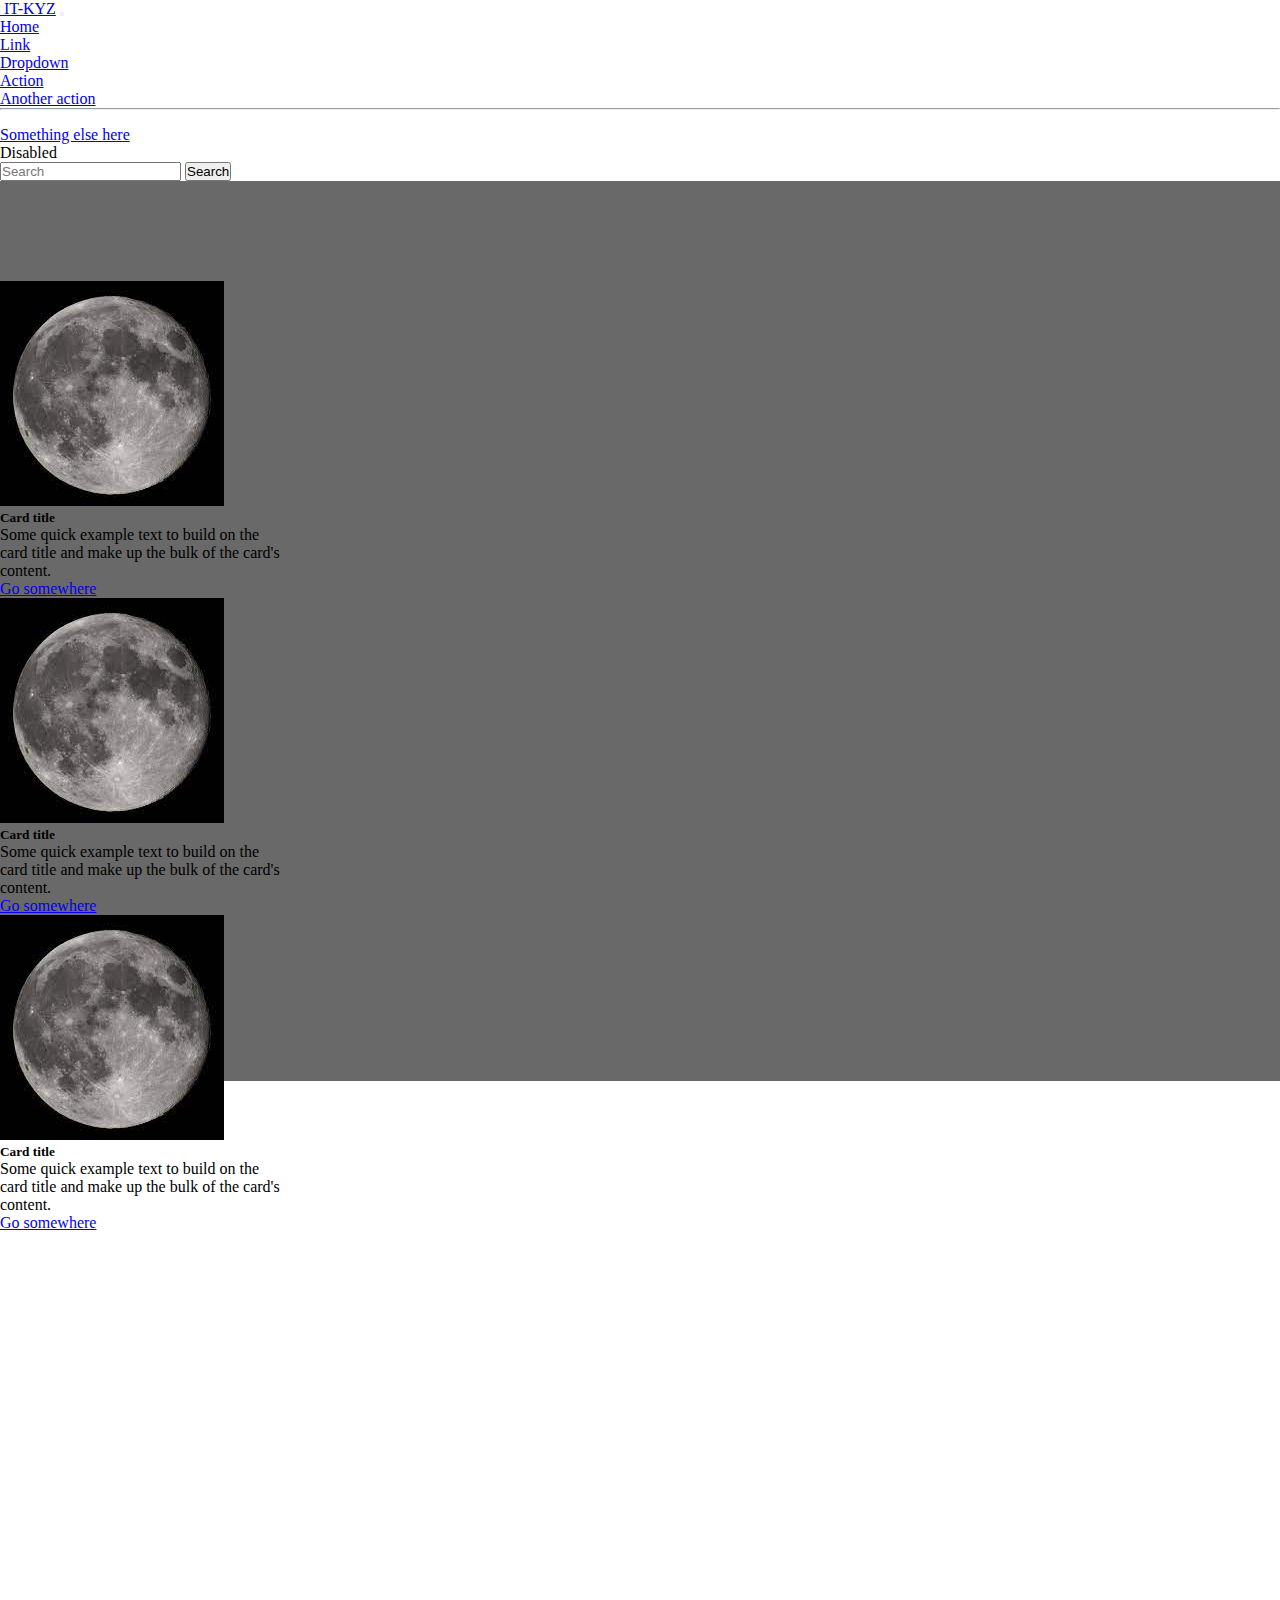
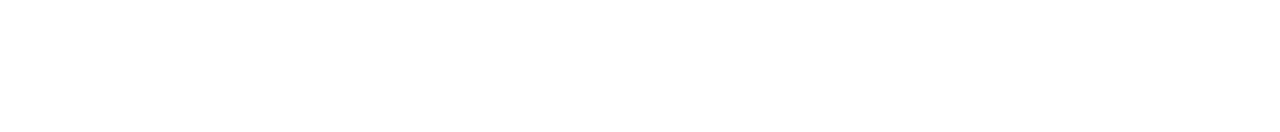
==== commit ce68a804: "azmeas branch" ====
--- a/bootstrap.html
+++ b/bootstrap.html
@@ -1,159 +1,107 @@
 <!DOCTYPE html>
 <html lang="en">
-  <head>
-    <meta charset="UTF-8" />
-    <meta http-equiv="X-UA-Compatible" content="IE=edge" />
-    <meta name="viewport" content="width=device-width, initial-scale=1.0" />
+<head>
+    <meta charset="UTF-8">
+    <meta http-equiv="X-UA-Compatible" content="IE=edge">
+    <meta name="viewport" content="width=device-width, initial-scale=1.0">
     <!-- CSS only -->
-    <link
-      href="https://cdn.jsdelivr.net/npm/bootstrap@5.2.0-beta1/dist/css/bootstrap.min.css"
-      rel="stylesheet"
-      integrity="sha384-0evHe/X+R7YkIZDRvuzKMRqM+OrBnVFBL6DOitfPri4tjfHxaWutUpFmBp4vmVor"
-      crossorigin="anonymous"
-    />
-    <link rel="stylesheet" href="./bootstrap.css" />
-    <title>Document</title>
-  </head>
-  <body>
+<link href="https://cdn.jsdelivr.net/npm/bootstrap@5.2.0-beta1/dist/css/bootstrap.min.css" rel="stylesheet" integrity="sha384-0evHe/X+R7YkIZDRvuzKMRqM+OrBnVFBL6DOitfPri4tjfHxaWutUpFmBp4vmVor" crossorigin="anonymous">   
+<link rel="stylesheet" href="./bootstrap.css">
+<title>Document</title>
+</head>
+<body>
+
+
     <header class="header">
-      <nav class="navbar navbar-expand-lg navbar-dark bg-dark fixed-top">
-        <div class="container-fluid">
-          <a class="navbar-brand" href="#">
-            <img
-              src="https://ksla.kg/wp-content/uploads/2021/10/main-icon.svg"
-              alt=""
-            />
-            IT-KYZ</a
-          >
-          <button
-            class="navbar-toggler"
-            type="button"
-            data-bs-toggle="collapse"
-            data-bs-target="#navbarSupportedContent"
-            aria-controls="navbarSupportedContent"
-            aria-expanded="false"
-            aria-label="Toggle navigation"
-          >
-            <span class="navbar-toggler-icon"></span>
-          </button>
-          <div class="collapse navbar-collapse" id="navbarSupportedContent">
-            <ul class="navbar-nav me-auto mb-2 mb-lg-0">
-              <li class="nav-item">
-                <a
-                  class="nav-link active"
-                  aria-current="page"
-                  href="./index.html"
-                  >Home</a
-                >
-              </li>
-              <li class="nav-item">
-                <a class="nav-link" href="#">Link</a>
-              </li>
-              <li class="nav-item dropdown">
-                <a
-                  class="nav-link dropdown-toggle"
-                  href="#"
-                  id="navbarDropdown"
-                  role="button"
-                  data-bs-toggle="dropdown"
-                  aria-expanded="false"
-                >
-                  Dropdown
-                </a>
-                <ul class="dropdown-menu" aria-labelledby="navbarDropdown">
-                  <li><a class="dropdown-item" href="#">Action</a></li>
-                  <li><a class="dropdown-item" href="#">Another action</a></li>
-                  <li><hr class="dropdown-divider" /></li>
-                  <li>
-                    <a class="dropdown-item" href="#">Something else here</a>
+        <nav class="navbar navbar-expand-lg navbar-dark bg-dark fixed-top">
+            <div class="container-fluid">
+              <a class="navbar-brand" href="#">
+               <img src="https://ksla.kg/wp-content/uploads/2021/10/main-icon.svg"   alt="">
+                IT-KYZ</a>
+              <button class="navbar-toggler" type="button" data-bs-toggle="collapse" data-bs-target="#navbarSupportedContent" aria-controls="navbarSupportedContent" aria-expanded="false" aria-label="Toggle navigation">
+                <span class="navbar-toggler-icon"></span>
+              </button>
+              <div class="collapse navbar-collapse" id="navbarSupportedContent">
+                <ul class="navbar-nav me-auto mb-2 mb-lg-0">
+                  <li class="nav-item">
+                    <a class="nav-link active" aria-current="page" href="./index.html">Home</a>
+                  </li>
+                  <li class="nav-item">
+                    <a class="nav-link" href="#">Link</a>
+                  </li>
+                  <li class="nav-item dropdown">
+                    <a class="nav-link dropdown-toggle" href="#" id="navbarDropdown" role="button" data-bs-toggle="dropdown" aria-expanded="false">
+                      Dropdown
+                    </a>
+                    <ul class="dropdown-menu" aria-labelledby="navbarDropdown">
+                      <li><a class="dropdown-item" href="#">Action</a></li>
+                      <li><a class="dropdown-item" href="#">Another action</a></li>
+                      <li><hr class="dropdown-divider"></li>
+                      <li><a class="dropdown-item" href="#">Something else here</a></li>
+                    </ul>
+                  </li>
+                  <li class="nav-item">
+                    <a class="nav-link disabled">Disabled</a>
                   </li>
                 </ul>
-              </li>
-              <li class="nav-item">
-                <a class="nav-link disabled">Disabled</a>
-              </li>
-            </ul>
-          </div>
-        </div>
-      </nav>
-    </header>
-    <main class="main">
-      <div class="container-fluid container-attributes">
-        <div class="row justify-content-center">
-          <div class="col-3">
-            <div class="card" style="width: 18rem">
-              <img
-                src="https://w-dog.ru/wallpapers/9/11/534370498807501/chili-patagoniya-priroda-gory-skaly-sneg-nebo.jpg"
-                class="card-img-top"
-                alt="..."
-              />
-              <div class="card-body">
-                <h5 class="card-title">Card title</h5>
-                <p class="card-text">
-                  Some quick example text to build on the card title and make up
-                  the bulk of the card's content.
-                </p>
-                <a href="#" class="btn btn-primary">Go somewhere</a>
+                <form class="d-flex" role="search">
+                  <input class="form-control me-2" type="search" placeholder="Search" aria-label="Search">
+                  <button class="btn btn-outline-success" type="submit">Search</button>
+                </form>
               </div>
             </div>
-          </div>
-          <div class="col-3">
-            <div class="card" style="width: 18rem">
-              <img
-                src="https://w-dog.ru/wallpapers/9/11/534370498807501/chili-patagoniya-priroda-gory-skaly-sneg-nebo.jpg"
-                class="card-img-top"
-                alt="..."
-              />
-              <div class="card-body">
-                <h5 class="card-title">Card title</h5>
-                <p class="card-text">
-                  Some quick example text to build on the card title and make up
-                  the bulk of the card's content.
-                </p>
-                <a href="#" class="btn btn-primary">Go somewhere</a>
-              </div>
+          </nav>
+    </header>
+
+    <main class="main">
+
+       <div class="container-fluid container-attributes">
+            <div class="row justify-content-center">
+                <div class="col-3">
+                    <div class="card" style="width: 18rem;">
+                        <img src="[data-uri]" class="card-img-top" alt="...">
+                        <div class="card-body">
+                        <h5 class="card-title">Card title</h5>
+                        <p class="card-text">Some quick example text to build on the card title and make up the bulk of the card's content.</p>
+                        <a href="#" class="btn btn-primary">Go somewhere</a>
+                        </div>
+                    </div>
+                </div>
+                <div class="col-3">
+                    <div class="card" style="width: 18rem;">
+                        <img src="[data-uri]" class="card-img-top" alt="...">
+                        <div class="card-body">
+                        <h5 class="card-title">Card title</h5>
+                        <p class="card-text">Some quick example text to build on the card title and make up the bulk of the card's content.</p>
+                        <a href="#" class="btn btn-primary">Go somewhere</a>
+                        </div>
+                    </div>
+                </div>
+                <div class="col-3">
+                    <div class="card" style="width: 18rem;">
+                        <img src="[data-uri]" class="card-img-top" alt="...">
+                        <div class="card-body">
+                        <h5 class="card-title">Card title</h5>
+                        <p class="card-text">Some quick example text to build on the card title and make up the bulk of the card's content.</p>
+                        <a href="#" class="btn btn-primary">Go somewhere</a>
+                        </div>
+                    </div>
+                </div>
             </div>
-          </div>
-          <div class="col-3">
-            <div class="card" style="width: 18rem">
-              <img
-                src="https://w-dog.ru/wallpapers/9/11/534370498807501/chili-patagoniya-priroda-gory-skaly-sneg-nebo.jpg"
-                class="card-img-top"
-                alt="..."
-              />
-              <div class="card-body">
-                <h5 class="card-title">Card title</h5>
-                <p class="card-text">
-                  Some quick example text to build on the card title and make up
-                  the bulk of the card's content.
-                </p>
-                <a href="#" class="btn btn-primary">Go somewhere</a>
-              </div>
+
+            <div class="progress-container">
+                    <div class="progress">
+                        <div class="progress-bar" role="progressbar" style="width: 25%" aria-valuenow="25" aria-valuemin="0" aria-valuemax="100"></div>
+                      </div>
+                </div>
             </div>
-          </div>
-        </div>
 
-        <div class="progress-container">
-          <div class="progress">
-            <div
-              class="progress-bar"
-              role="progressbar"
-              style="width: 25%"
-              aria-valuenow="25"
-              aria-valuemin="0"
-              aria-valuemax="100"
-            ></div>
-          </div>
-        </div>
-      </div>
     </main>
-    <footer class="footer"></footer>
 
-    <!-- JavaScript Bundle with Popper -->
-    <script
-      src="https://cdn.jsdelivr.net/npm/bootstrap@5.2.0-beta1/dist/js/bootstrap.bundle.min.js"
-      integrity="sha384-pprn3073KE6tl6bjs2QrFaJGz5/SUsLqktiwsUTF55Jfv3qYSDhgCecCxMW52nD2"
-      crossorigin="anonymous"
-    ></script>
-  </body>
-</html>
+    <footer class="footer">
+
+    </footer>
+   <!-- JavaScript Bundle with Popper -->
+<script src="https://cdn.jsdelivr.net/npm/bootstrap@5.2.0-beta1/dist/js/bootstrap.bundle.min.js" integrity="sha384-pprn3073KE6tl6bjs2QrFaJGz5/SUsLqktiwsUTF55Jfv3qYSDhgCecCxMW52nD2" crossorigin="anonymous"></script> 
+</body>
+</html>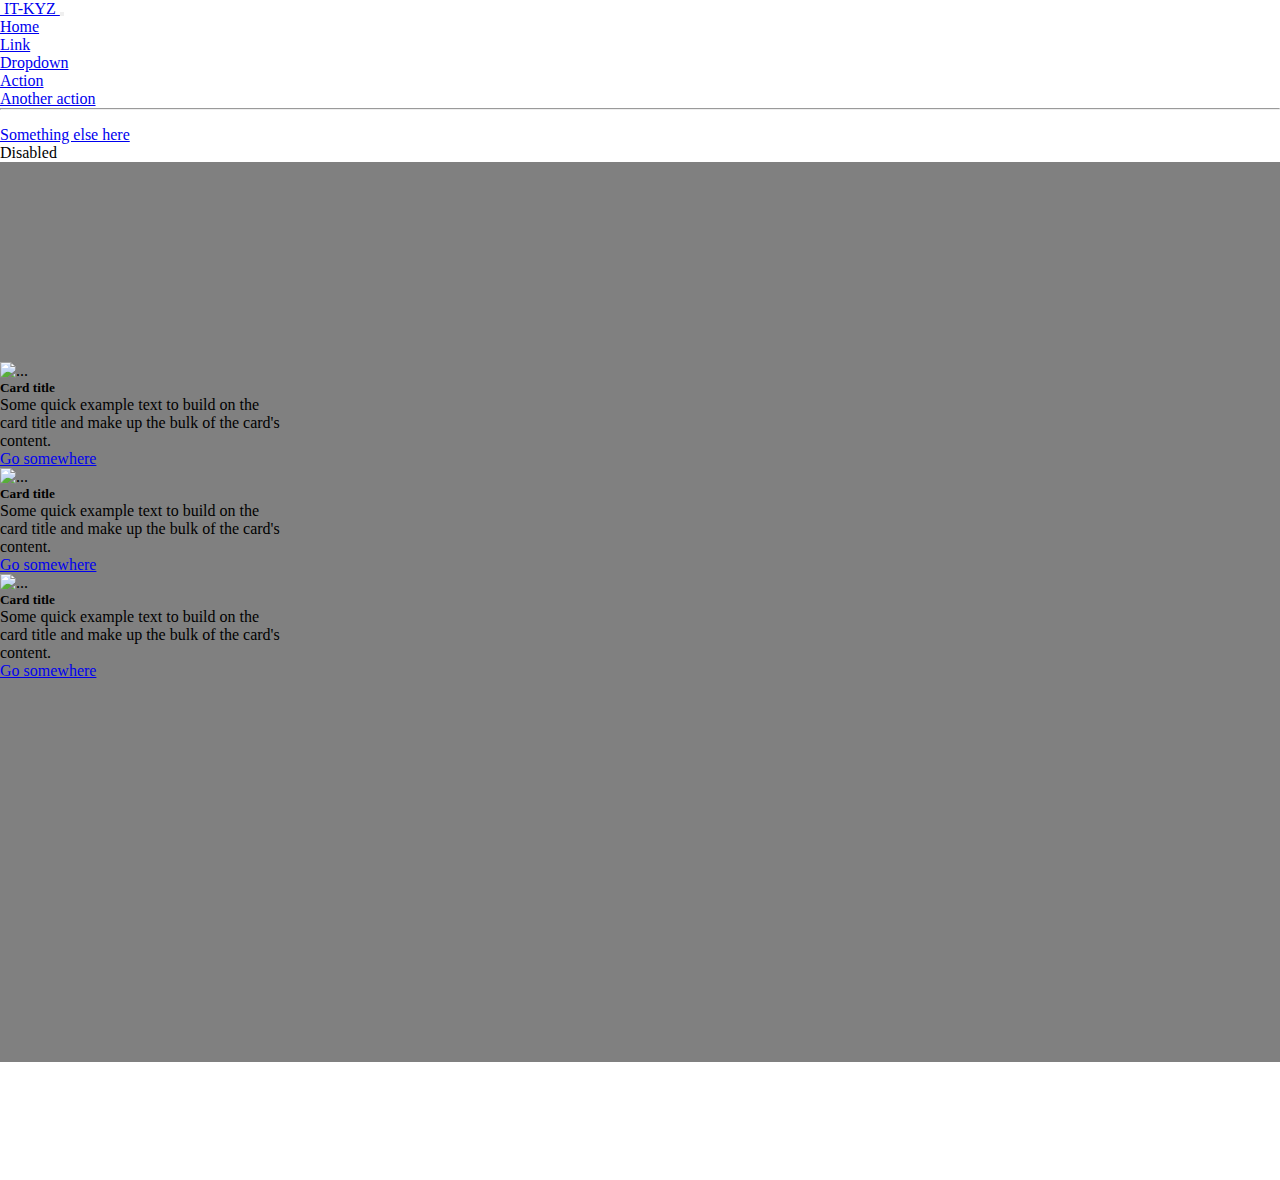
==== commit 02e7a345: "zarinas update" ====
--- a/bootstrap.html
+++ b/bootstrap.html
@@ -1,107 +1,165 @@
 <!DOCTYPE html>
 <html lang="en">
-<head>
-    <meta charset="UTF-8">
-    <meta http-equiv="X-UA-Compatible" content="IE=edge">
-    <meta name="viewport" content="width=device-width, initial-scale=1.0">
+  <head>
+    <meta charset="UTF-8" />
+    <meta http-equiv="X-UA-Compatible" content="IE=edge" />
+    <meta name="viewport" content="width=device-width, initial-scale=1.0" />
     <!-- CSS only -->
-<link href="https://cdn.jsdelivr.net/npm/bootstrap@5.2.0-beta1/dist/css/bootstrap.min.css" rel="stylesheet" integrity="sha384-0evHe/X+R7YkIZDRvuzKMRqM+OrBnVFBL6DOitfPri4tjfHxaWutUpFmBp4vmVor" crossorigin="anonymous">   
-<link rel="stylesheet" href="./bootstrap.css">
-<title>Document</title>
-</head>
-<body>
-
-
+    <link
+      href="https://cdn.jsdelivr.net/npm/bootstrap@5.2.0-beta1/dist/css/bootstrap.min.css"
+      rel="stylesheet"
+      integrity="sha384-0evHe/X+R7YkIZDRvuzKMRqM+OrBnVFBL6DOitfPri4tjfHxaWutUpFmBp4vmVor"
+      crossorigin="anonymous"
+    />
+    <link rel="stylesheet" href="./bootsrtap.css" />
+    <title>Document</title>
+  </head>
+  <body>
     <header class="header">
-        <nav class="navbar navbar-expand-lg navbar-dark bg-dark fixed-top">
-            <div class="container-fluid">
-              <a class="navbar-brand" href="#">
-               <img src="https://ksla.kg/wp-content/uploads/2021/10/main-icon.svg"   alt="">
-                IT-KYZ</a>
-              <button class="navbar-toggler" type="button" data-bs-toggle="collapse" data-bs-target="#navbarSupportedContent" aria-controls="navbarSupportedContent" aria-expanded="false" aria-label="Toggle navigation">
-                <span class="navbar-toggler-icon"></span>
-              </button>
-              <div class="collapse navbar-collapse" id="navbarSupportedContent">
-                <ul class="navbar-nav me-auto mb-2 mb-lg-0">
-                  <li class="nav-item">
-                    <a class="nav-link active" aria-current="page" href="./index.html">Home</a>
-                  </li>
-                  <li class="nav-item">
-                    <a class="nav-link" href="#">Link</a>
-                  </li>
-                  <li class="nav-item dropdown">
-                    <a class="nav-link dropdown-toggle" href="#" id="navbarDropdown" role="button" data-bs-toggle="dropdown" aria-expanded="false">
-                      Dropdown
-                    </a>
-                    <ul class="dropdown-menu" aria-labelledby="navbarDropdown">
-                      <li><a class="dropdown-item" href="#">Action</a></li>
-                      <li><a class="dropdown-item" href="#">Another action</a></li>
-                      <li><hr class="dropdown-divider"></li>
-                      <li><a class="dropdown-item" href="#">Something else here</a></li>
-                    </ul>
-                  </li>
-                  <li class="nav-item">
-                    <a class="nav-link disabled">Disabled</a>
+      <nav class="navbar navbar-expand-lg navbar-dark bg-dark fixed-top">
+        <div class="container-fluid">
+          <a class="navbar-brand" href="#">
+            <img
+              src="https://ksla.kg/wp-content/uploads/2021/10/main-icon.svg"
+              alt=""
+            />
+            IT-KYZ
+          </a>
+          <button
+            class="navbar-toggler"
+            type="button"
+            data-bs-toggle="collapse"
+            data-bs-target="#navbarSupportedContent"
+            aria-controls="navbarSupportedContent"
+            aria-expanded="false"
+            aria-label="Toggle navigation"
+          >
+            <span class="navbar-toggler-icon"></span>
+          </button>
+          <div class="collapse navbar-collapse" id="navbarSupportedContent">
+            <ul class="navbar-nav me-auto mb-2 mb-lg-0">
+              <li class="nav-item">
+                <a
+                  class="nav-link active"
+                  aria-current="page"
+                  href="./index.html"
+                  >Home</a
+                >
+              </li>
+              <li class="nav-item">
+                <a class="nav-link" href="#">Link</a>
+              </li>
+              <li class="nav-item dropdown">
+                <a
+                  class="nav-link dropdown-toggle"
+                  href="#"
+                  id="navbarDropdown"
+                  role="button"
+                  data-bs-toggle="dropdown"
+                  aria-expanded="false"
+                >
+                  Dropdown
+                </a>
+                <ul class="dropdown-menu" aria-labelledby="navbarDropdown">
+                  <li><a class="dropdown-item" href="#">Action</a></li>
+                  <li><a class="dropdown-item" href="#">Another action</a></li>
+                  <li><hr class="dropdown-divider" /></li>
+                  <li>
+                    <a class="dropdown-item" href="#">Something else here</a>
                   </li>
                 </ul>
-                <form class="d-flex" role="search">
-                  <input class="form-control me-2" type="search" placeholder="Search" aria-label="Search">
-                  <button class="btn btn-outline-success" type="submit">Search</button>
-                </form>
-              </div>
-            </div>
-          </nav>
+              </li>
+              <li class="nav-item">
+                <a class="nav-link disabled">Disabled</a>
+              </li>
+            </ul>
+          </div>
+        </div>
+      </nav>
     </header>
 
     <main class="main">
+      <div class="container-fluid container-attributes">
+        <div class="row justify-content-center">
+          <div class="col-3">
+            <div class="card" style="width: 18rem">
+              <img
+                src="https://images.unsplash.com/photo-1558637845-c8b7ead71a3e?ixlib=rb-1.2.1&ixid=MnwxMjA3fDB8MHxzZWFyY2h8MXx8MTYlM0E5fGVufDB8fDB8fA%3D%3D&w=1000&q=80"
+                class="card-img-top"
+                alt="..."
+              />
+              <div class="card-body">
+                <h5 class="card-title">Card title</h5>
+                <p class="card-text">
+                  Some quick example text to build on the card title and make up
+                  the bulk of the card's content.
+                </p>
+                <a href="#" class="btn btn-primary">Go somewhere</a>
+              </div>
+            </div>
+          </div>
+          <div class="col-3">
+            <div class="card" style="width: 18rem">
+              <img
+                src="https://images.unsplash.com/photo-1558637845-c8b7ead71a3e?ixlib=rb-1.2.1&ixid=MnwxMjA3fDB8MHxzZWFyY2h8MXx8MTYlM0E5fGVufDB8fDB8fA%3D%3D&w=1000&q=80"
+                class="card-img-top"
+                alt="..."
+              />
+              <div class="card-body">
+                <h5 class="card-title">Card title</h5>
+                <p class="card-text">
+                  Some quick example text to build on the card title and make up
+                  the bulk of the card's content.
+                </p>
+                <a href="#" class="btn btn-primary">Go somewhere</a>
+              </div>
+            </div>
+          </div>
+          <div class="col-3">
+            <div class="card" style="width: 18rem">
+              <img
+                src="https://images.unsplash.com/photo-1558637845-c8b7ead71a3e?ixlib=rb-1.2.1&ixid=MnwxMjA3fDB8MHxzZWFyY2h8MXx8MTYlM0E5fGVufDB8fDB8fA%3D%3D&w=1000&q=80"
+                class="card-img-top"
+                alt="..."
+              />
+              <div class="card-body">
+                <h5 class="card-title">Card title</h5>
+                <p class="card-text">
+                  Some quick example text to build on the card title and make up
+                  the bulk of the card's content.
+                </p>
+                <a href="#" class="btn btn-primary">Go somewhere</a>
+              </div>
+            </div>
+          </div>
+        </div>
 
-       <div class="container-fluid container-attributes">
-            <div class="row justify-content-center">
-                <div class="col-3">
-                    <div class="card" style="width: 18rem;">
-                        <img src="[data-uri]" class="card-img-top" alt="...">
-                        <div class="card-body">
-                        <h5 class="card-title">Card title</h5>
-                        <p class="card-text">Some quick example text to build on the card title and make up the bulk of the card's content.</p>
-                        <a href="#" class="btn btn-primary">Go somewhere</a>
-                        </div>
-                    </div>
-                </div>
-                <div class="col-3">
-                    <div class="card" style="width: 18rem;">
-                        <img src="[data-uri]" class="card-img-top" alt="...">
-                        <div class="card-body">
-                        <h5 class="card-title">Card title</h5>
-                        <p class="card-text">Some quick example text to build on the card title and make up the bulk of the card's content.</p>
-                        <a href="#" class="btn btn-primary">Go somewhere</a>
-                        </div>
-                    </div>
-                </div>
-                <div class="col-3">
-                    <div class="card" style="width: 18rem;">
-                        <img src="[data-uri]" class="card-img-top" alt="...">
-                        <div class="card-body">
-                        <h5 class="card-title">Card title</h5>
-                        <p class="card-text">Some quick example text to build on the card title and make up the bulk of the card's content.</p>
-                        <a href="#" class="btn btn-primary">Go somewhere</a>
-                        </div>
-                    </div>
-                </div>
-            </div>
-
-            <div class="progress-container">
-                    <div class="progress">
-                        <div class="progress-bar" role="progressbar" style="width: 25%" aria-valuenow="25" aria-valuemin="0" aria-valuemax="100"></div>
-                      </div>
-                </div>
-            </div>
-
+        <div class="progress-container">
+          <div class="progress">
+            <div
+              class="progress-bar"
+              role="progressbar"
+              style="width: 25%"
+              aria-valuenow="25"
+              aria-valuemin="0"
+              aria-valuemax="100"
+            ></div>
+          </div>
+        </div>
+      </div>
     </main>
 
-    <footer class="footer">
+    <footer class="footer"></footer>
 
-    </footer>
-   <!-- JavaScript Bundle with Popper -->
-<script src="https://cdn.jsdelivr.net/npm/bootstrap@5.2.0-beta1/dist/js/bootstrap.bundle.min.js" integrity="sha384-pprn3073KE6tl6bjs2QrFaJGz5/SUsLqktiwsUTF55Jfv3qYSDhgCecCxMW52nD2" crossorigin="anonymous"></script> 
-</body>
-</html>+    <script
+      src="https://cdn.jsdelivr.net/npm/@popperjs/core@2.11.5/dist/umd/popper.min.js"
+      integrity="sha384-Xe+8cL9oJa6tN/veChSP7q+mnSPaj5Bcu9mPX5F5xIGE0DVittaqT5lorf0EI7Vk"
+      crossorigin="anonymous"
+    ></script>
+    <script
+      src="https://cdn.jsdelivr.net/npm/bootstrap@5.2.0-beta1/dist/js/bootstrap.min.js"
+      integrity="sha384-kjU+l4N0Yf4ZOJErLsIcvOU2qSb74wXpOhqTvwVx3OElZRweTnQ6d31fXEoRD1Jy"
+      crossorigin="anonymous"
+    ></script>
+  </body>
+</html>
--- a/bootsrtap.css
+++ b/bootsrtap.css
@@ -0,0 +1,20 @@
+* {
+  padding: 0;
+  margin: 0;
+  -webkit-box-sizing: border-box;
+          box-sizing: border-box;
+}
+
+.container-attributes {
+  background-color: gray;
+  height: 100vh;
+  padding-top: 200px;
+}
+
+.progress-container {
+  padding-top: 20px;
+  height: 500px;
+  max-width: 500px;
+  margin: 0 auto;
+}
+/*# sourceMappingURL=bootsrtap.css.map */